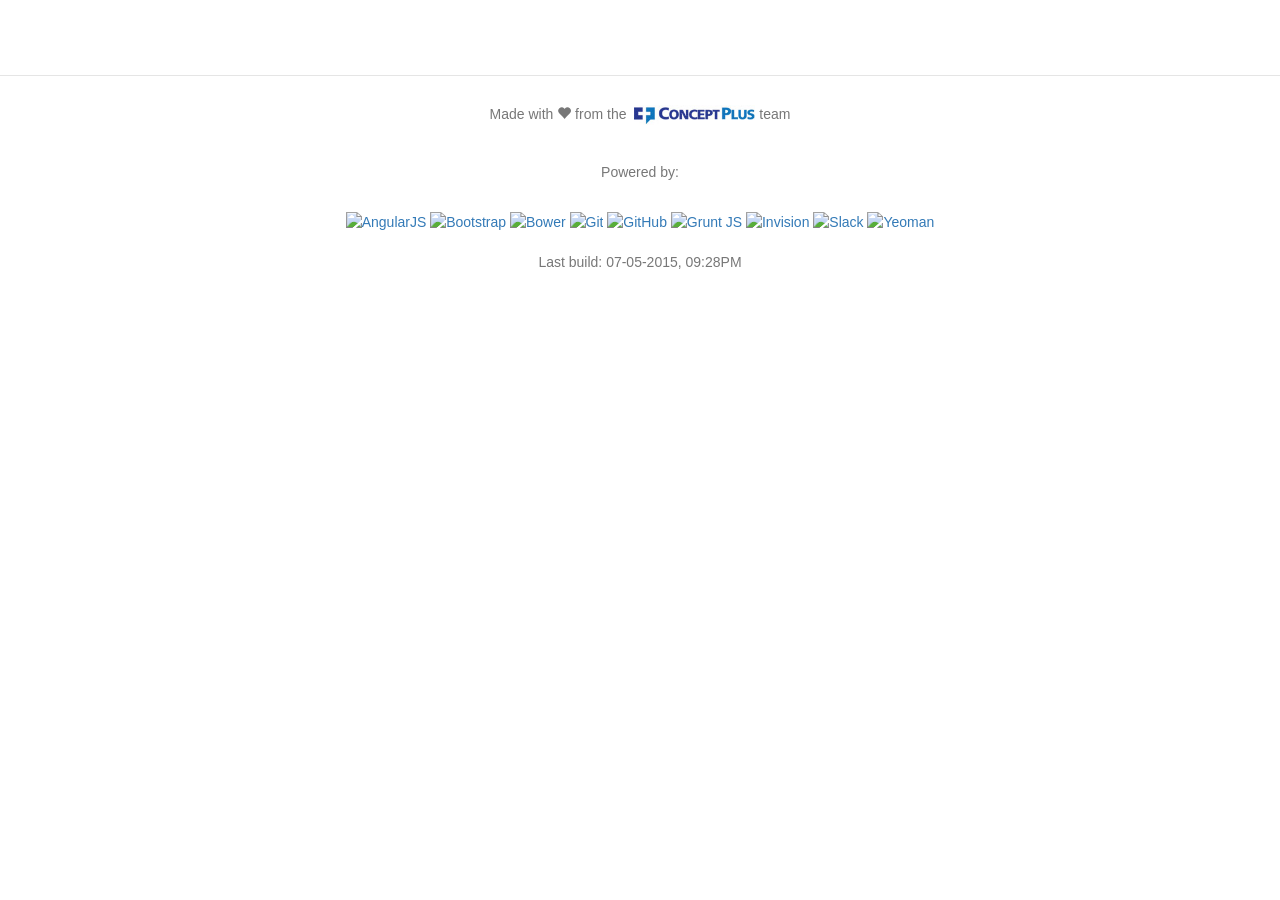
==== prototype/app/index.html @ e7215aad "Added AngularJS prototype" ====
<!doctype html>
<html class="no-js">
  <head>
    <meta charset="utf-8">
    <title></title>
    <meta name="description" content="">
    <meta name="viewport" content="width=device-width, initial-scale=1">
    <!-- Place favicon.ico and apple-touch-icon.png in the root directory -->
    <!-- build:css(.) styles/vendor.css -->
    <!-- bower:css -->
    <link rel="stylesheet" href="bower_components/jasny-bootstrap/dist/css/jasny-bootstrap.css" />
    <link rel="stylesheet" href="bower_components/datatables/media/css/jquery.dataTables.css" />
    <link rel="stylesheet" href="bower_components/angular-datatables/dist/plugins/bootstrap/datatables.bootstrap.css" />
    <link rel="stylesheet" href="bower_components/datatables-responsive/css/dataTables.responsive.css" />
    <!-- endbower -->
    <!-- endbuild -->
    <!-- build:css(.tmp) styles/main.css -->
    <link rel="stylesheet" href="styles/bootstrap.css">
    <link rel="stylesheet" href="styles/main.css">

    <!-- endbuild -->
  </head>
  <body ng-app="fdagoApp" ng-controller="RootCtrl">
    <!--[if lt IE 7]>
      <p class="browsehappy">You are using an <strong>outdated</strong> browser. Please <a href="http://browsehappy.com/">upgrade your browser</a> to improve your experience.</p>
    <![endif]-->

    <!-- Reveal menu -->
    <nav id="sidemenu" class="hidden navmenu navmenu-default navmenu-fixed-left offcanvas-768" role="navigation">
      <div ng-include="'views/sidemenu.html'"></div>
    </nav>

    <div class="canvas" data-info="">
      <!-- Navbar -->
      <div id="navigation" class="navbar navbar-default navbar-fixed-top" style="display: none !important;">
        <button type="button" class="navbar-toggle" data-toggle="offcanvas" data-recalc="false" data-target=".navmenu" data-canvas=".canvas">
          <span class="icon-bar"></span>
          <span class="icon-bar"></span>
          <span class="icon-bar"></span>
        </button>
        <a id="fdago-home" href="#/" title="Go to homepage."><img src="./images/fda-go-logo-m.png" alt="Click to go to homepage."/></a>
        <a id="help-index-page" onclik="return false" class="btn help-link" ng-click="toggleHelp()" ><span class='sr-only'>Click to learn more about and navigate FDA-go.</span>About</a>
  </button>
      </div>

      <div class="container">
        <div ng-view=""></div>
      </div>

      <div class="footer">
        <div class="container center">
          <h5>Made with <span class="glyphicon glyphicon-heart"></span> from the &nbsp;<a href="http://www.conceptplusllc.com"><img src="./images/cp-full-no-tagline-colored-200x33.jpg" style="height:20px;" alt="Click to go to the Concept Plus homepage." title="Concept Plus"/></a> team</h5>
          <p>&nbsp;</p>
          <h5>Powered by:</h5>
          <div class="poweredby">
            <a href="http://angularjs.org/"><img src="../images/angular.png" alt="AngularJS" title="AngularJS" ></a>
            <a href="http://getbootstrap.com/"><img src="../images/bootstrap.png" alt="Bootstrap" title="Bootstrap" ></a>
            <a href="http://bower.io/"><img src="../images/bower.png" alt="Bower" title="Bower Package Manager" ></a>
            <a href="http://git-scm.com//"><img src="../images/git.png" alt="Git" title="Git" ></a>
            <a href="http://github.com/"><img src="../images/github.png" alt="GitHub" title="GitHub" ></a>
            <a href="http://gruntjs.com/"><img src="../images/grunt.png" alt="Grunt JS" title="Grunt Task Runner" ></a>
            <a href="http://invisionapp.com/"><img src="../images/invision.png" alt="Invision" title="InVision" ></a>
            <a href="http://slack.com/"><img src="../images/slack.png" alt="Slack" title="Slack" ></a>
            <a href="http://yeoman.io/"><img src="../images/yeoman.png" alt="Yeoman" title="Yeoman" ></a>
          </div>
          <p>Last build: 07-05-2015, 09:28PM</p>
        </div>
      </div>
    </div>

    <!-- Help modal -->
    <div class="modal fade" id="myModal" tabindex="-1" role="dialog" aria-labelledby="myModalLabel">
      <div class="modal-dialog" role="document">
        <div class="modal-content">
          <div class="modal-header">
            <button type="button" class="close" data-dismiss="modal" aria-label="Close"><span aria-hidden="true">&times;</span></button>
            <h4 class="modal-title" id="myModalLabel">About FDA Go</h4>
          </div>
          <div class="modal-body">
            <div ng-include="'views/about.html'"></div>
          </div>
          <div class="modal-footer">
          </div>
        </div>
      </div>
    </div>


    <!-- Google Analytics: change UA-XXXXX-X to be your site's ID -->
    <script>
      (function(i,s,o,g,r,a,m){i['GoogleAnalyticsObject']=r;i[r]=i[r]||function(){
      (i[r].q=i[r].q||[]).push(arguments)},i[r].l=1*new Date();a=s.createElement(o),
      m=s.getElementsByTagName(o)[0];a.async=1;a.src=g;m.parentNode.insertBefore(a,m)
      })(window,document,'script','//www.google-analytics.com/analytics.js','ga');
      ga('create', 'UA-51439623-4', 'auto');
      ga('send', 'pageview');
    </script>

    <!-- build:js(.) scripts/vendor.js -->
    <!-- bower:js -->
    <script src="bower_components/jquery/dist/jquery.js"></script>
    <script src="bower_components/angular/angular.js"></script>
    <script src="bower_components/angular-animate/angular-animate.js"></script>
    <script src="bower_components/angular-cookies/angular-cookies.js"></script>
    <script src="bower_components/angular-resource/angular-resource.js"></script>
    <script src="bower_components/angular-route/angular-route.js"></script>
    <script src="bower_components/angular-sanitize/angular-sanitize.js"></script>
    <script src="bower_components/angular-touch/angular-touch.js"></script>
    <script src="bower_components/angular-local-storage/dist/angular-local-storage.js"></script>
    <script src="bower_components/bootstrap/dist/js/bootstrap.js"></script>
    <script src="bower_components/jquery-ui/jquery-ui.js"></script>
    <script src="bower_components/jasny-bootstrap/dist/js/jasny-bootstrap.js"></script>
    <script src="bower_components/datatables/media/js/jquery.dataTables.js"></script>
    <script src="bower_components/angular-datatables/dist/angular-datatables.js"></script>
    <script src="bower_components/angular-datatables/dist/plugins/bootstrap/angular-datatables.bootstrap.js"></script>
    <script src="bower_components/angular-datatables/dist/plugins/colreorder/angular-datatables.colreorder.js"></script>
    <script src="bower_components/angular-datatables/dist/plugins/columnfilter/angular-datatables.columnfilter.js"></script>
    <script src="bower_components/angular-datatables/dist/plugins/colvis/angular-datatables.colvis.js"></script>
    <script src="bower_components/angular-datatables/dist/plugins/fixedcolumns/angular-datatables.fixedcolumns.js"></script>
    <script src="bower_components/angular-datatables/dist/plugins/fixedheader/angular-datatables.fixedheader.js"></script>
    <script src="bower_components/angular-datatables/dist/plugins/scroller/angular-datatables.scroller.js"></script>
    <script src="bower_components/angular-datatables/dist/plugins/tabletools/angular-datatables.tabletools.js"></script>
    <script src="bower_components/datatables-responsive/js/dataTables.responsive.js"></script>
    <!-- endbower -->
    <!-- endbuild -->

        <!-- build:js({.tmp,app}) scripts/scripts.js -->
        <script src="scripts/app.js"></script>
        <script src="scripts/controllers/main.js"></script>
        <script src="scripts/controllers/results.js"></script>
    <!-- endbuild -->
</body>
</html>
---- prototype/app/styles/main.css ----
.browsehappy {
  margin: 0.2em 0;
  background: #ccc;
  color: #000;
  padding: 0.2em 0;
}

body {
  padding: 0;
}

.center {
  text-align: center;
}
input.large{
  font-size: 20px;
  height: 50px;
}
input.large + span .glyphicon{
  font-size: 33px;
}

/* Everything but the jumbotron gets side spacing for mobile first views */
.header,
.marketing,
.footer {
  padding-left: 15px;
  padding-right: 15px;
}
.footer .poweredby{
  padding: 20px;
}

/* Custom page header */
.header {
  border-bottom: 1px solid #e5e5e5;
  margin-bottom: 10px;
}
/* Make the masthead heading the same height as the navigation */
.header h3 {
  margin-top: 0;
  margin-bottom: 0;
  line-height: 40px;
  padding-bottom: 19px;
}

/* Custom page footer */
.footer {
  padding-top: 19px;
  color: #777;
  border-top: 1px solid #e5e5e5;
}
#myModal h2{
  border-bottom: 1px solid #dfdfdf;
}

.alert-danger {
  margin-top: 10px;
}
.container-narrow > hr {
  margin: 30px 0;
}
.category {
  padding: 15px;
}

html, body {
  height: 100%;
}

.help-link {
  float: right;
  margin-top: 20px;
  font-size: 1.5em;
  color: #000;
}
.help-link:hover {
  color: #337ab7;
}
.help-link:active {
  border: none;
  box-shadow: none;
}
#navigation .help-link{
  position: absolute;
  right: 20px;
  top: -10px;
}

/* Navbar styles */
#main-page .navbar{
  display: none !important;
}

.navbar-toggle {
  float: left;
  margin-left: 15px;
  margin-top: 16px;
  margin-right: 30px;
}

.navmenu {
  z-index: 1;
  width: 250px;
}
.nav-tabs {
  margin-bottom: 20px;
}
.canvas {
  position: relative;
  left: 0;
  z-index: 2;
  min-height: 100%;
  background: #fff;
}
.main-wrapper{
  margin: auto;
  max-width: 768px;
}
.canvas #fdago-home{
  display: block;
  padding: 10px 40px;
}
.navmenu-fixed-left .panel {
  border-radius: 0;
  border-left: 0;
  border-right: 0;
}
.navmenu-fixed-left .navmenu-brand{
  background-color: #563d7c;
  margin: 0;
  color: #fff;
}
.navmenu-fixed-left .btn-success{
  margin-top: 10px;
  padding: 10px;
  font-size: 18px;
}
.navmenu-fixed-left .recall-buttons{
  margin-left: -10px;
}

#sidebar .navmenu-brand {
  display: none;
  visibility: none;
}
#sidebar .recall-buttons {
  padding: 0;
  margin-left: -53px;
  text-align: center;
}
#sidebar .btn-success {
  margin-top: 10px;
}
#sidebar .recall-buttons div{
  padding: 0;
  width: 100%;
}
#sidebar .recall-buttons button {
  font-size: 1em;
  width: 140px;
  margin-bottom: 20px;
}
#sidebar .recall-buttons img{
  width: 61px;
}


/* Search type radios */
#searchTypeRadioGroup .input-group{
  float: left;
  width: 33%;
}

/* Recall Button styles */
.recall-buttons .go-endcap {
  float: right;
  margin-left: -18px;
  position: absolute;
}
.recall-buttons button {
  padding: 7px 16px 8px 10px;
  font-size: 1.4em;
  border: none;
}
.recall-buttons button{
  width: 155px;
  margin-bottom: 20px;
}
.recall-buttons #device-recall-button{
  width: 240px;
}
/* Results */
.results-wrapper h1{
  text-transform: capitalize;
}
#results-container {
  margin-bottom: 50px;
}
.results-table thead{
  color: #051869;
  font-size: 16px;
  white-space: nowrap;
}
.results-table .brand-name {
  min-width: 230px;
}
.table > thead > tr > th {
  border-bottom: 2px solid #051869;
}
.table-striped > tbody > tr:nth-of-type(odd),
table.dataTable.display tbody tr.odd,
table.dataTable.stripe tbody tr.odd {
  background-color: #EAF4FF;
}
table.dataTable.display tbody tr.odd>.sorting_1,
table.dataTable.order-column.stripe tbody tr.odd>.sorting_1 {
  background-color: #DAECFF;
}
.table-hover > tbody > tr:hover {
  background-color: #ECECEC;
}
div.dataTables_filter input{
  border: 1px solid #ccc;
  border-radius: 4px;
  padding: 4px;
}

/* Side menu */

.recall-search-button {
  color: white;
  background-color: #2562ab;
}
#help-button {
  background-color: inherit;
  border: none;
}
h1.lead {
  margin: 0;
  padding: 20px 0 40px 0;
}
.fda-go-text {
  color: #051869;
  font-weight: 400;
  font-size: 21px;
}
.search-bar {
  padding: 10px;
}
#search-button {
  background-color: transparent;
  border: none;
  margin-left: -26px;
  margin-top: -3px;
  position: relative;
  z-index: 99;
}
.category-radio-group .input-group {
  display: inline-table;
  padding: 15px 5px;
}
#recall-instructions {
  padding: 70px 0 20px 0;
  font-size: 16px;
}
.recall-buttons {
  padding-top: 20px;
}

/* Responsive: Portrait tablets and up */
@media screen and (min-width: 0) {
  #sidebar{
    display: none;
  }
  .canvas {
    padding-top: 75px;
  }
  .navbar-toggle {
    display: block; /* force showing the toggle */
  }
  .recall-buttons {
    margin-left: -80px;
  }
  div.dataTables_filter input{
    width: 120px;
  }
  .results-table .dtr-data a{
    display: none;
  }
  .results-table .dtr-data .collapse{
    display: block;
  }

}

@media screen and (min-width: 767px) {
  .canvas {
    display: block;
    padding-top: 75px;
  }
  #main-page {
    padding-top: 0px;
  }
  img.header-logo {
    padding: 100px 0 20px 0;
  }
  /*
  .container {
    max-width: 960px;
  }
  */
  /* Remove the padding we set earlier */
  .header,
  .footer {
    padding-left: 0;
    padding-right: 0;
  }
  /* Space out the masthead */
  .header {
    margin-bottom: 30px;
  }
  div.dataTables_filter input{
    width: auto;
  }
}

@media (min-width: 992px) {
  body {
    padding: 0;
  }
  #results-page .navbar {
    display: block !important;
  }
  .canvas {
    padding-top: 75px;
  }
  .navbar, #sidebar{
    display: block !important;
  }
  .navbar .navbar-toggle{
    display: none;
  }

}
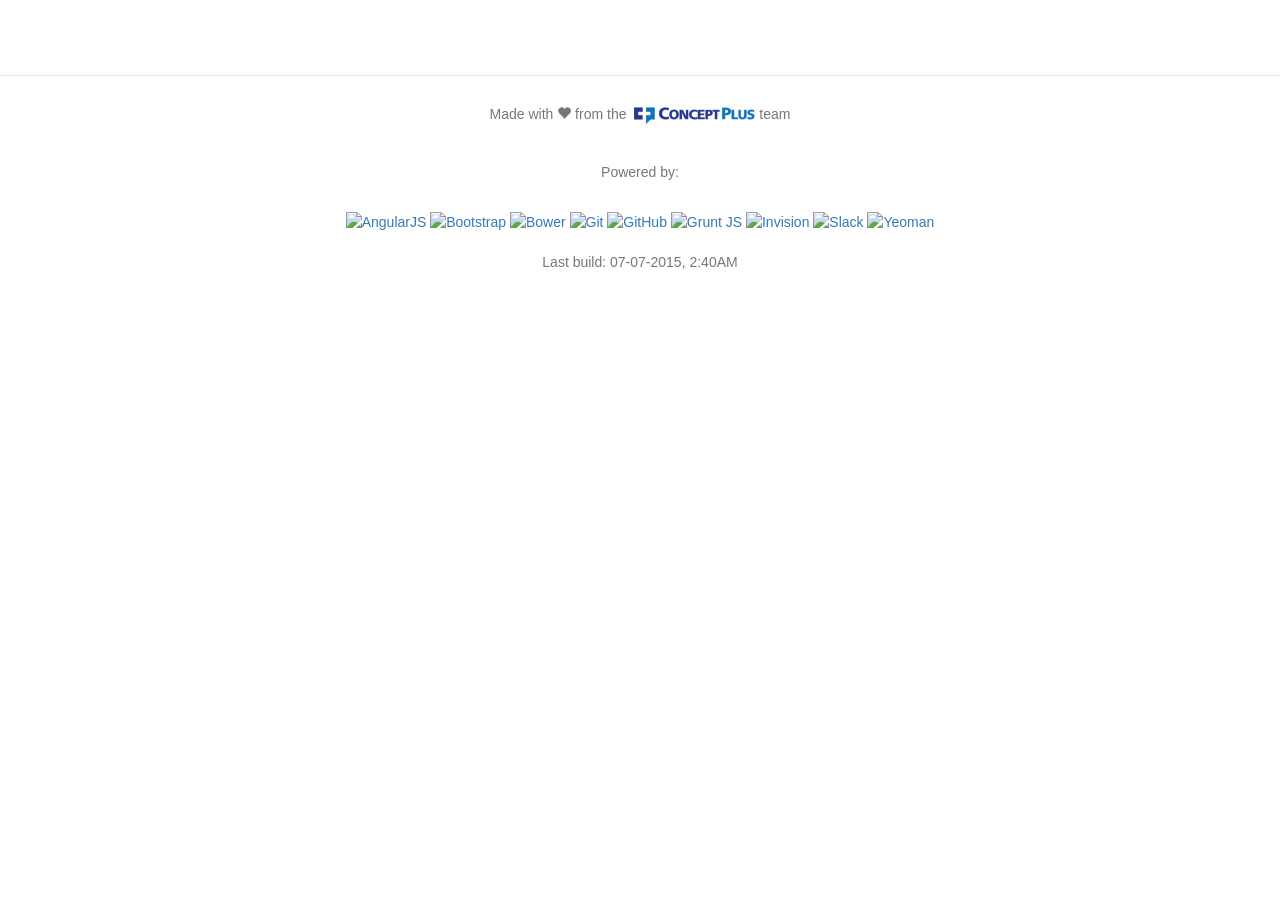
==== commit 6d22477b: "removed testing and updated timestamp" ====
--- a/prototype/app/index.html
+++ b/prototype/app/index.html
@@ -39,7 +39,7 @@
           <span class="icon-bar"></span>
         </button>
         <a id="fdago-home" href="#/" title="Go to homepage."><img src="./images/fda-go-logo-m.png" alt="Click to go to homepage."/></a>
-        <a id="help-index-page" onclik="return false" class="btn help-link" ng-click="toggleHelp()" ><span class='sr-only'>Click to learn more about and navigate FDA-go.</span>About</a>
+        <a id="help-index-page" onclik="return false" class="btn help-link" ng-click="toggleHelp()" ><span class='sr-only'>Click to learn more about and navigate FDA-go.</span>Help</a>
   </button>
       </div>
 
@@ -63,7 +63,7 @@
             <a href="http://slack.com/"><img src="../images/slack.png" alt="Slack" title="Slack" ></a>
             <a href="http://yeoman.io/"><img src="../images/yeoman.png" alt="Yeoman" title="Yeoman" ></a>
           </div>
-          <p>Last build: 07-05-2015, 09:28PM</p>
+          <p>Last build: 07-07-2015, 2:40AM</p>
         </div>
       </div>
     </div>
@@ -74,7 +74,7 @@
         <div class="modal-content">
           <div class="modal-header">
             <button type="button" class="close" data-dismiss="modal" aria-label="Close"><span aria-hidden="true">&times;</span></button>
-            <h4 class="modal-title" id="myModalLabel">About FDA Go</h4>
+            <h4 class="modal-title" id="myModalLabel">FDA-GO Help</h4>
           </div>
           <div class="modal-body">
             <div ng-include="'views/about.html'"></div>
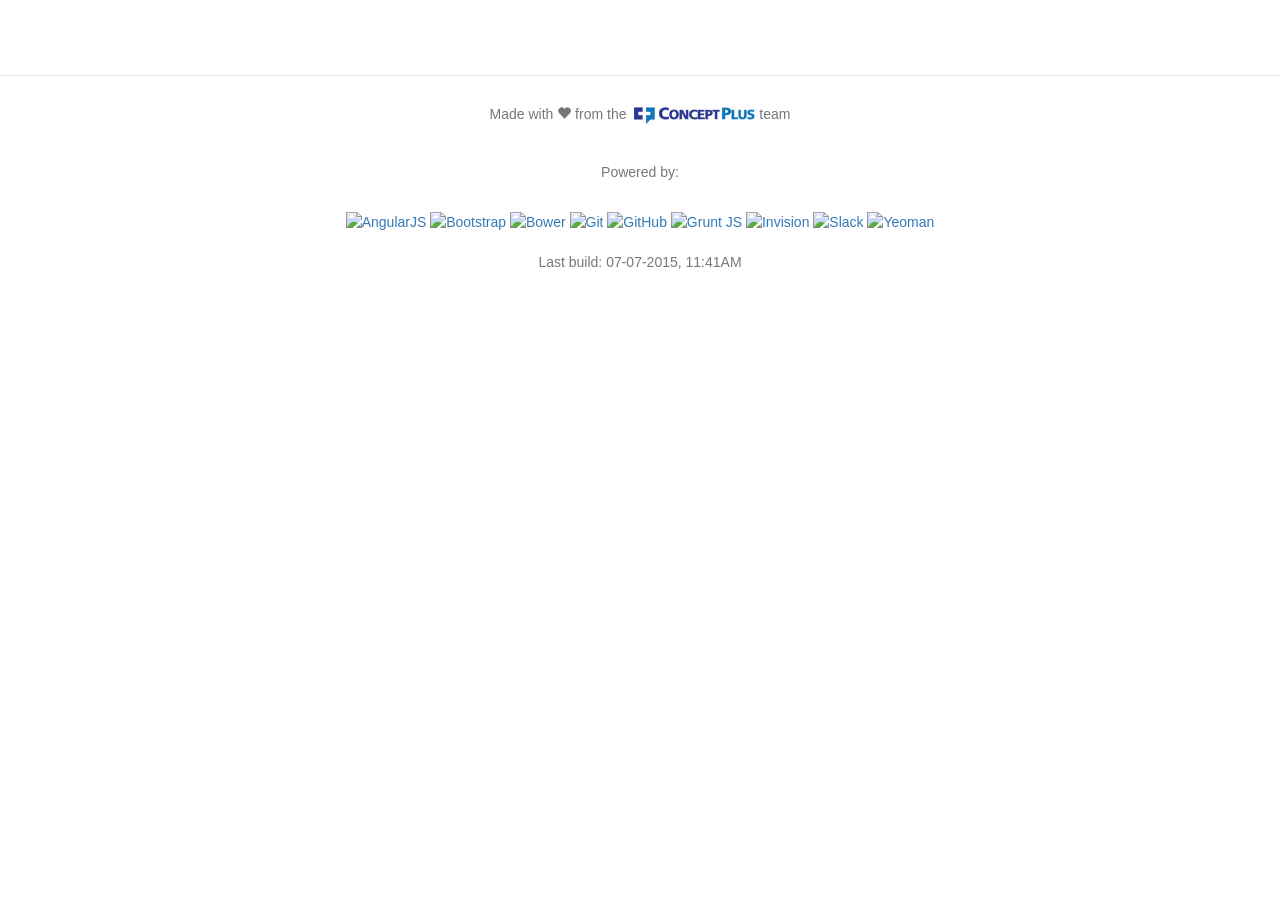
==== commit 3b45104a: "updated build time" ====
--- a/prototype/app/index.html
+++ b/prototype/app/index.html
@@ -63,7 +63,7 @@
             <a href="http://slack.com/"><img src="../images/slack.png" alt="Slack" title="Slack" ></a>
             <a href="http://yeoman.io/"><img src="../images/yeoman.png" alt="Yeoman" title="Yeoman" ></a>
           </div>
-          <p>Last build: 07-07-2015, 2:40AM</p>
+          <p>Last build: 07-07-2015, 11:41AM</p>
         </div>
       </div>
     </div>
